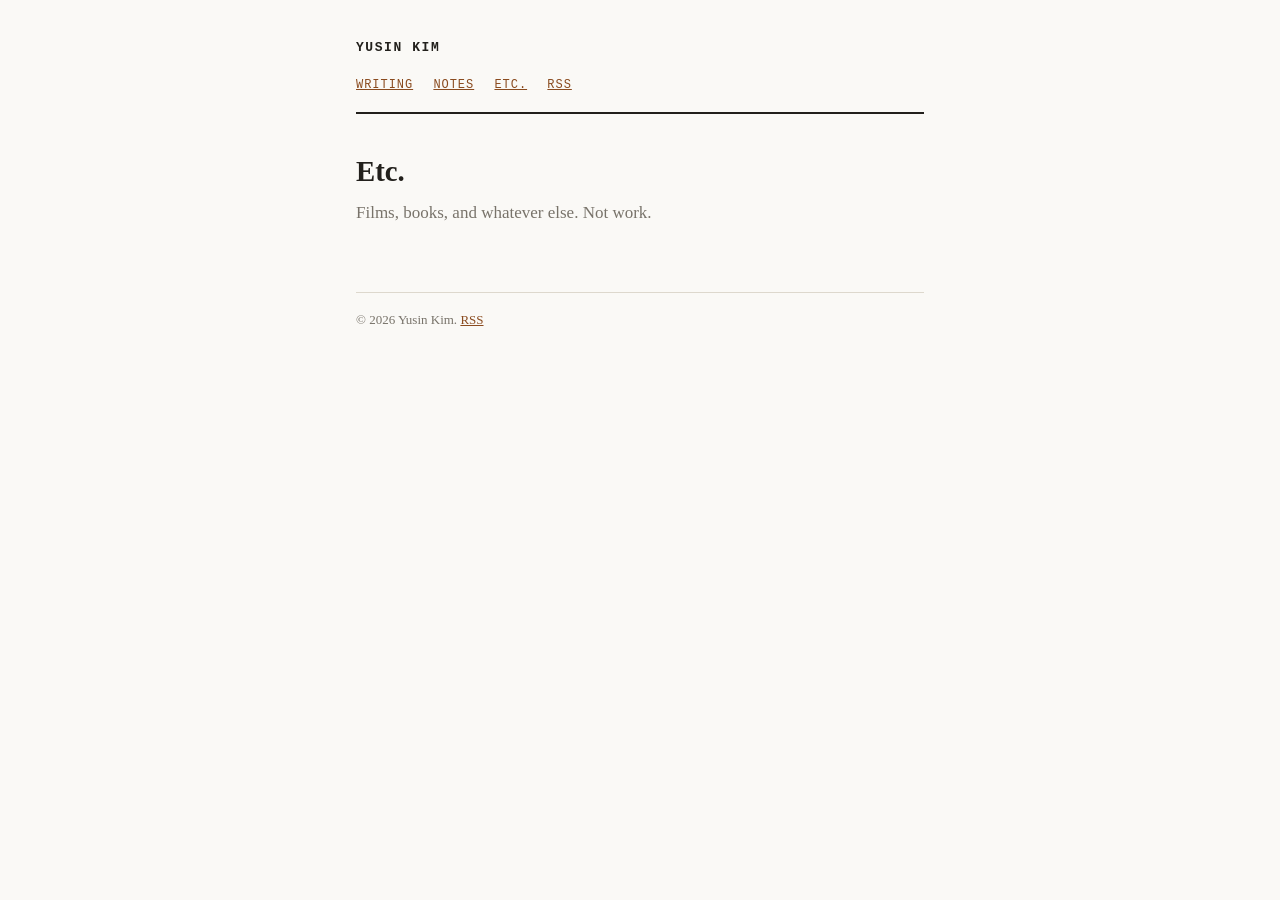
==== docs/etc/index.html @ 1f3d62c5 "site: add Etc. section, per-entry lang, and an analytics slot The site now carries non-work writing " ====
<!doctype html>
<html lang="en">
<head>
<meta charset="utf-8">
<meta name="viewport" content="width=device-width, initial-scale=1">
<title>Etc. — Yusin Kim</title>
<meta name="description" content="Films, books, and whatever else. Not work.">
<meta name="author" content="Yusin Kim">
<link rel="canonical" href="https://example.com/etc/">
<meta property="og:type" content="website">
<meta property="og:title" content="Etc. — Yusin Kim">
<meta property="og:description" content="Films, books, and whatever else. Not work.">
<meta property="og:url" content="https://example.com/etc/">
<meta name="twitter:card" content="summary">
<link rel="alternate" type="application/rss+xml" title="Yusin Kim" href="/rss.xml">
<link rel="stylesheet" href="/static/style.css">
</head>
<body>
<header class="site-header">
  <a class="site-name" href="/">Yusin Kim</a>
  <nav>
    <a href="/posts/">Writing</a>
    <a href="/notes/">Notes</a>
    <a href="/etc/">Etc.</a>
    <a href="/rss.xml">RSS</a>
  </nav>
</header>

<main>
<h1>Etc.</h1>
<p class="blurb">Films, books, and whatever else. Not work.</p>
<ul class="entry-list">

</ul>
</main>

<footer class="site-footer">
  <p>&copy; 2026 Yusin Kim. <a href="/rss.xml">RSS</a></p>
</footer>

</body>
</html>
---- static/style.css ----
/* One stylesheet, no JavaScript anywhere on this site.
   Serif body, monospace for anything that is data: dates, table headers,
   status labels, word counts. */

:root {
  --bg: #faf9f6;
  --fg: #22201c;
  --muted: #78736a;
  --rule: #ddd8cd;
  --rule-strong: #22201c;
  --link: #8a4b1f;
  --code-bg: #efece4;
}

@media (prefers-color-scheme: dark) {
  :root {
    --bg: #1a1815;
    --fg: #e8e3da;
    --muted: #9a9287;
    --rule: #35302a;
    --rule-strong: #e8e3da;
    --link: #d99a63;
    --code-bg: #242019;
  }
}

*, *::before, *::after { box-sizing: border-box; }

body {
  margin: 0 auto;
  padding: 2rem 1.25rem 4rem;
  max-width: 38rem;
  background: var(--bg);
  color: var(--fg);
  font: 1.0625rem/1.7 Charter, Georgia, Cambria, "Times New Roman", serif;
  -webkit-text-size-adjust: 100%;
}

a { color: var(--link); }
a:hover { text-decoration: none; }

/* The monospace voice — used for data, never for prose. */
.site-name,
.site-header nav a,
.meta,
.status,
.entry-list time,
th,
code, pre {
  font-family: ui-monospace, SFMono-Regular, Menlo, Consolas, "Liberation Mono", monospace;
}

/* Header ------------------------------------------------------------------ */

.site-header {
  padding-bottom: 0.9rem;
  margin-bottom: 2.5rem;
  border-bottom: 2px solid var(--rule-strong);
}

.site-name {
  display: inline-block;
  font-size: 0.8125rem;
  text-transform: uppercase;
  letter-spacing: 0.12em;
  font-weight: 600;
  color: var(--fg);
  text-decoration: none;
}

.site-header nav {
  margin-top: 0.5rem;
}

.site-header nav a {
  margin-right: 1rem;
  font-size: 0.75rem;
  text-transform: uppercase;
  letter-spacing: 0.08em;
}

/* Typography -------------------------------------------------------------- */

h1 {
  font-size: 1.8rem;
  line-height: 1.22;
  margin: 0 0 0.6rem;
  font-weight: 600;
}

h2 {
  font-size: 1.3rem;
  margin: 2.75rem 0 0.75rem;
  font-weight: 600;
  line-height: 1.3;
}

h3 {
  font-size: 1.0625rem;
  margin: 2rem 0 0.5rem;
  font-weight: 600;
}

p, ul, ol { margin: 0 0 1.25rem; }
li { margin-bottom: 0.35rem; }

blockquote {
  margin: 1.75rem 0;
  padding-left: 1rem;
  border-left: 3px solid var(--rule);
  color: var(--muted);
}

blockquote p:last-child { margin-bottom: 0; }

hr {
  border: 0;
  border-top: 1px solid var(--rule);
  margin: 2.75rem 0;
}

.tagline, .blurb {
  color: var(--muted);
  margin-bottom: 2.25rem;
}

/* Entry metadata ---------------------------------------------------------- */

.meta {
  font-size: 0.75rem;
  text-transform: uppercase;
  letter-spacing: 0.06em;
  color: var(--muted);
  margin: 0 0 1.8rem;
}

.status {
  font-size: 0.75rem;
  line-height: 1.6;
  color: var(--muted);
  border-left: 3px solid var(--rule);
  padding: 0.2rem 0 0.2rem 0.8rem;
  margin: 0 0 1.8rem;
}

/* Entry lists ------------------------------------------------------------- */

.entry-list {
  list-style: none;
  padding: 0;
  margin: 0 0 1.5rem;
}

.entry-list li {
  display: flex;
  gap: 0.9rem;
  align-items: baseline;
  padding: 0.35rem 0;
  margin-bottom: 0;
}

.entry-list time {
  flex: none;
  color: var(--muted);
  font-size: 0.75rem;
  letter-spacing: 0.04em;
  font-variant-numeric: tabular-nums;
}

/* Code -------------------------------------------------------------------- */

code, pre { font-size: 0.875em; }

code {
  background: var(--code-bg);
  padding: 0.1em 0.35em;
  border-radius: 2px;
}

pre {
  background: var(--code-bg);
  padding: 0.9rem 1rem;
  border-radius: 3px;
  overflow-x: auto;   /* long lines scroll here, never the page */
  line-height: 1.55;
  margin: 0 0 1.5rem;
}

pre code {
  background: none;
  padding: 0;
}

/* Tables ------------------------------------------------------------------ */

/* Wide tables scroll inside themselves rather than the document. */
table {
  width: 100%;
  border-collapse: collapse;
  margin: 0 0 1.5rem;
  font-size: 0.9375rem;
  display: block;
  overflow-x: auto;
}

th {
  font-size: 0.6875rem;
  font-weight: 600;
  text-transform: uppercase;
  letter-spacing: 0.06em;
  color: var(--muted);
  border-bottom: 2px solid var(--rule-strong);
  white-space: nowrap;
}

th, td {
  text-align: left;
  padding: 0.45rem 0.9rem 0.45rem 0;
  border-bottom: 1px solid var(--rule);
  vertical-align: top;
}

td { font-variant-numeric: tabular-nums; }

img { max-width: 100%; height: auto; }

/* Footer ------------------------------------------------------------------ */

.site-footer {
  margin-top: 4rem;
  padding-top: 1rem;
  border-top: 1px solid var(--rule);
  color: var(--muted);
  font-size: 0.8125rem;
}
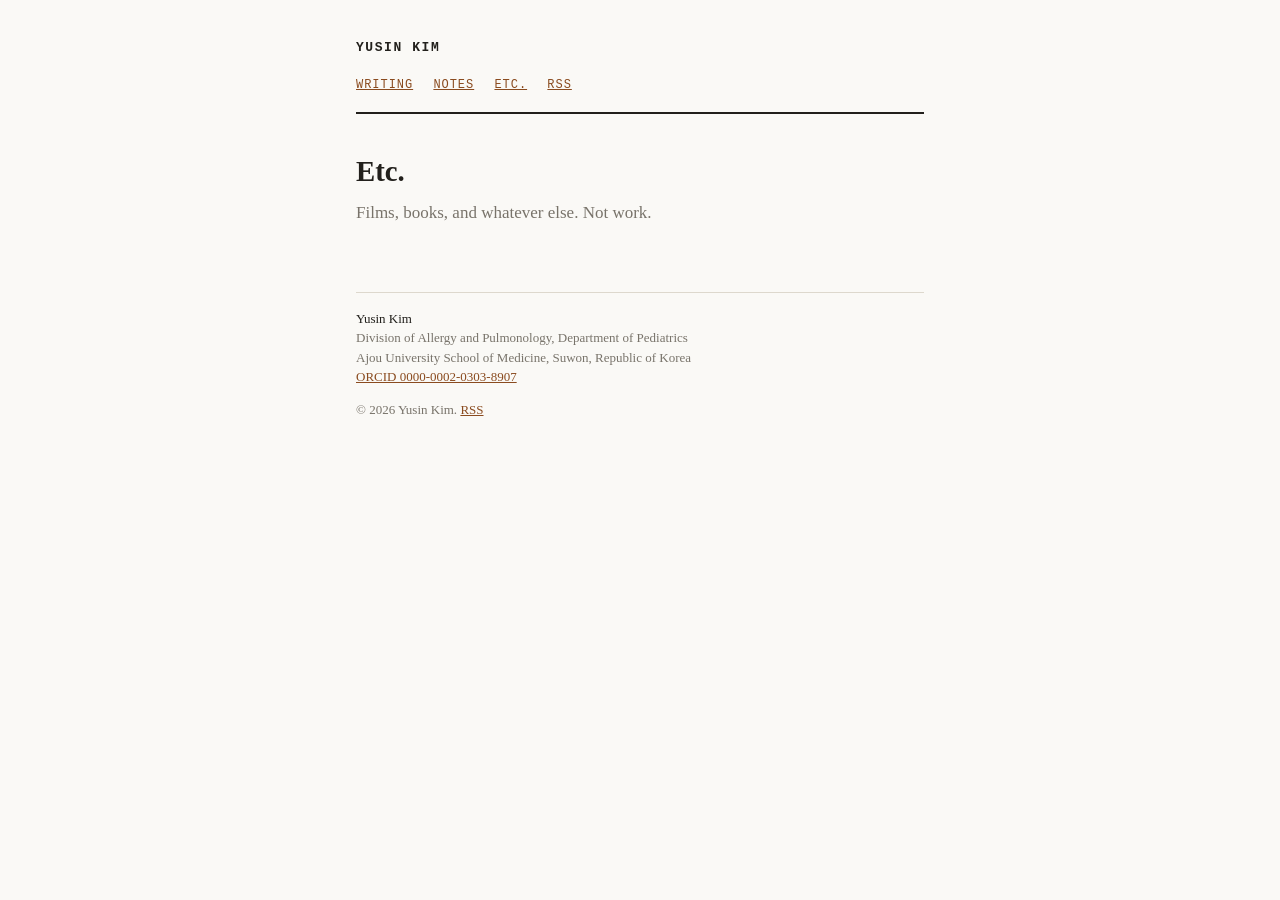
==== commit 6f42bd57: "site: go live config — domain, footer identity, analytics; fix CNAME location Everything that was wa" ====
--- a/docs/etc/index.html
+++ b/docs/etc/index.html
@@ -6,11 +6,11 @@
 <title>Etc. — Yusin Kim</title>
 <meta name="description" content="Films, books, and whatever else. Not work.">
 <meta name="author" content="Yusin Kim">
-<link rel="canonical" href="https://example.com/etc/">
+<link rel="canonical" href="https://yusin.kim/etc/">
 <meta property="og:type" content="website">
 <meta property="og:title" content="Etc. — Yusin Kim">
 <meta property="og:description" content="Films, books, and whatever else. Not work.">
-<meta property="og:url" content="https://example.com/etc/">
+<meta property="og:url" content="https://yusin.kim/etc/">
 <meta name="twitter:card" content="summary">
 <link rel="alternate" type="application/rss+xml" title="Yusin Kim" href="/rss.xml">
 <link rel="stylesheet" href="/static/style.css">
@@ -35,8 +35,13 @@
 </main>
 
 <footer class="site-footer">
+  <p class="identity"><span class="identity-name">Yusin Kim</span><br>
+  Division of Allergy and Pulmonology, Department of Pediatrics<br>
+  Ajou University School of Medicine, Suwon, Republic of Korea<br>
+  <a href="https://orcid.org/0000-0002-0303-8907">ORCID 0000-0002-0303-8907</a></p>
   <p>&copy; 2026 Yusin Kim. <a href="/rss.xml">RSS</a></p>
 </footer>
-
+<script data-goatcounter="https://leucine.goatcounter.com/count"
+        async src="//gc.zgo.at/count.js"></script>
 </body>
 </html>
--- a/static/style.css
+++ b/static/style.css
@@ -233,3 +233,11 @@
   color: var(--muted);
   font-size: 0.8125rem;
 }
+
+/* Author, affiliation, ORCID. The path from the writing back to the person. */
+.site-footer .identity {
+  margin: 0 0 0.75rem;
+  line-height: 1.5;
+}
+
+.site-footer .identity-name { color: var(--fg); }
